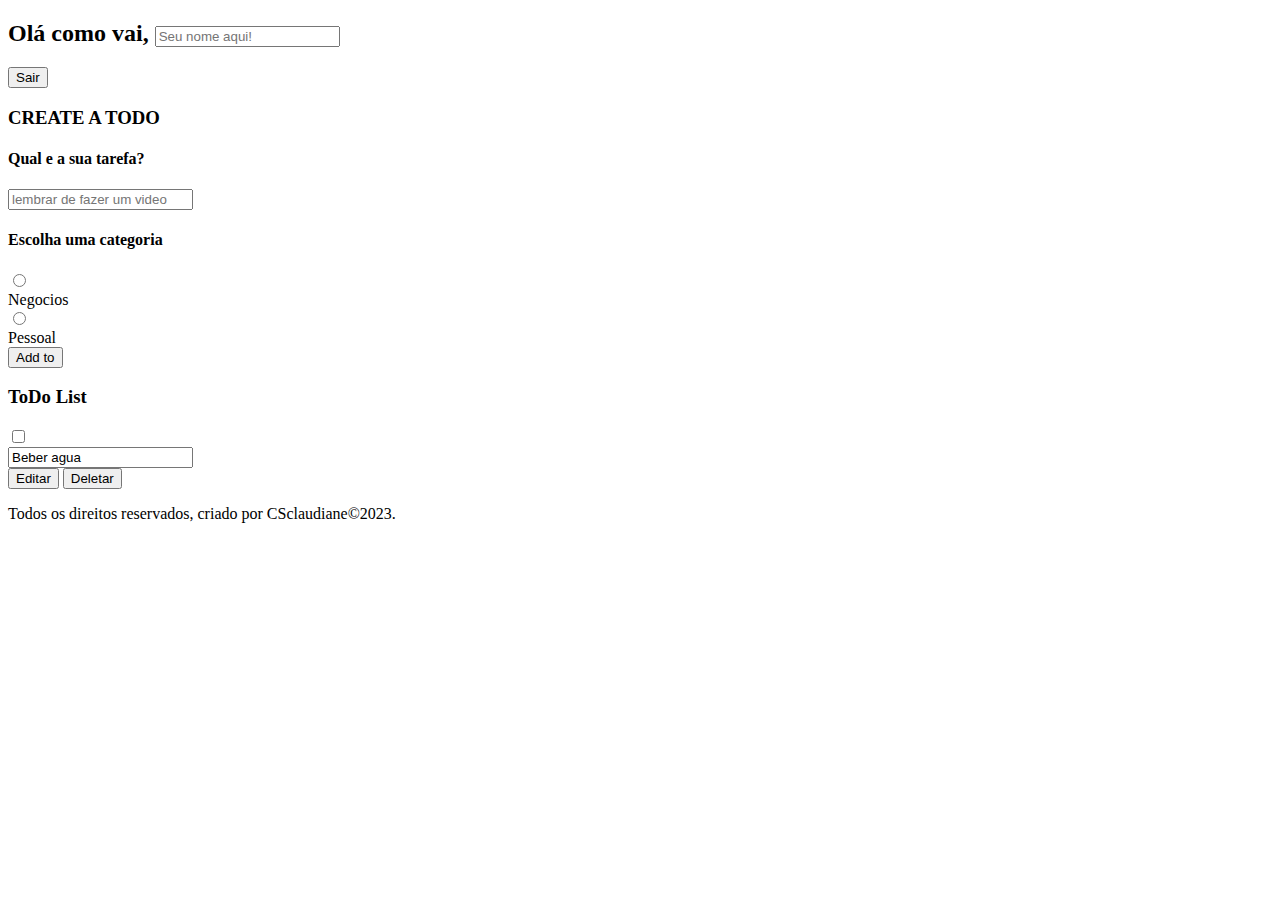
==== ViewToDoList/main.html @ e9ff9d7b "create a view for TodoList project" ====
<!DOCTYPE html>
<html lang="en">
<head>
    <meta charset="UTF-8">
    <meta name="viewport" content="width=device-width, initial-scale=1.0">
    <link href="https://fonts.googleapis.com/css2?family=Fira+Sans:ital,wght@0,400;0,700;0,900;1,400&family=Montserrat:ital,wght@0,400;0,700;0,900;1,400&display=swap" rel="stylesheet">
    <link rel="stylesheet" href="/assets/css/main.css">
    <title>To do List - Project</title>
</head>
<body>
    <main class="app">
        <section class="greeting">
            <h2 class="title">
               Olá como vai, <input type="text" id="name" placeholder="Seu nome aqui!">  
            </h2>
            <button class="sair">Sair</button>
        </section>
        <section class="create-todo">
            <h3>CREATE A TODO</h3>
            <form action="" id="new-todo-form">
                <h4>Qual e a sua tarefa?</h4>
                <input type="text" name="content" id="content" placeholder="lembrar de fazer um video">
                <h4>Escolha uma categoria</h4>
                <div class="options">
                    <label for="">
                        <input type="radio" name="category" id="category1">
                        <span class="bubble business"></span>
                        <div>Negocios</div>
                    </label>
                    <label for="">
                        <input type="radio" name="category" id="category2">
                        <span class="bubble personal"></span>
                        <div>Pessoal</div>
                    </label>
                    
                </div>
                <input type="submit" value="Add to">
            </form>
        </section>
        <section class="todo-list">
            <h3>ToDo List</h3>
            <div class="list" id="todo-list">
                <div class="todo-item">
                    <label for="">
                        <input type="checkbox" name="" id="">
                        <span class="bubble personal"></span>
                    </label>

                    <div class="todo-content">
                        <input type="text" value="Beber agua" readonly>
                    </div>

                    <div class="actions">
                        <button class="edit">Editar</button>
                        <button class="delete">Deletar</button>
                    </div>


                </div>
            </div>
        </section>
    </main>
    <footer>
        <p>Todos os direitos reservados, criado por CSclaudiane&copy;2023.</p>
    </footer>
    
</body>
</html>
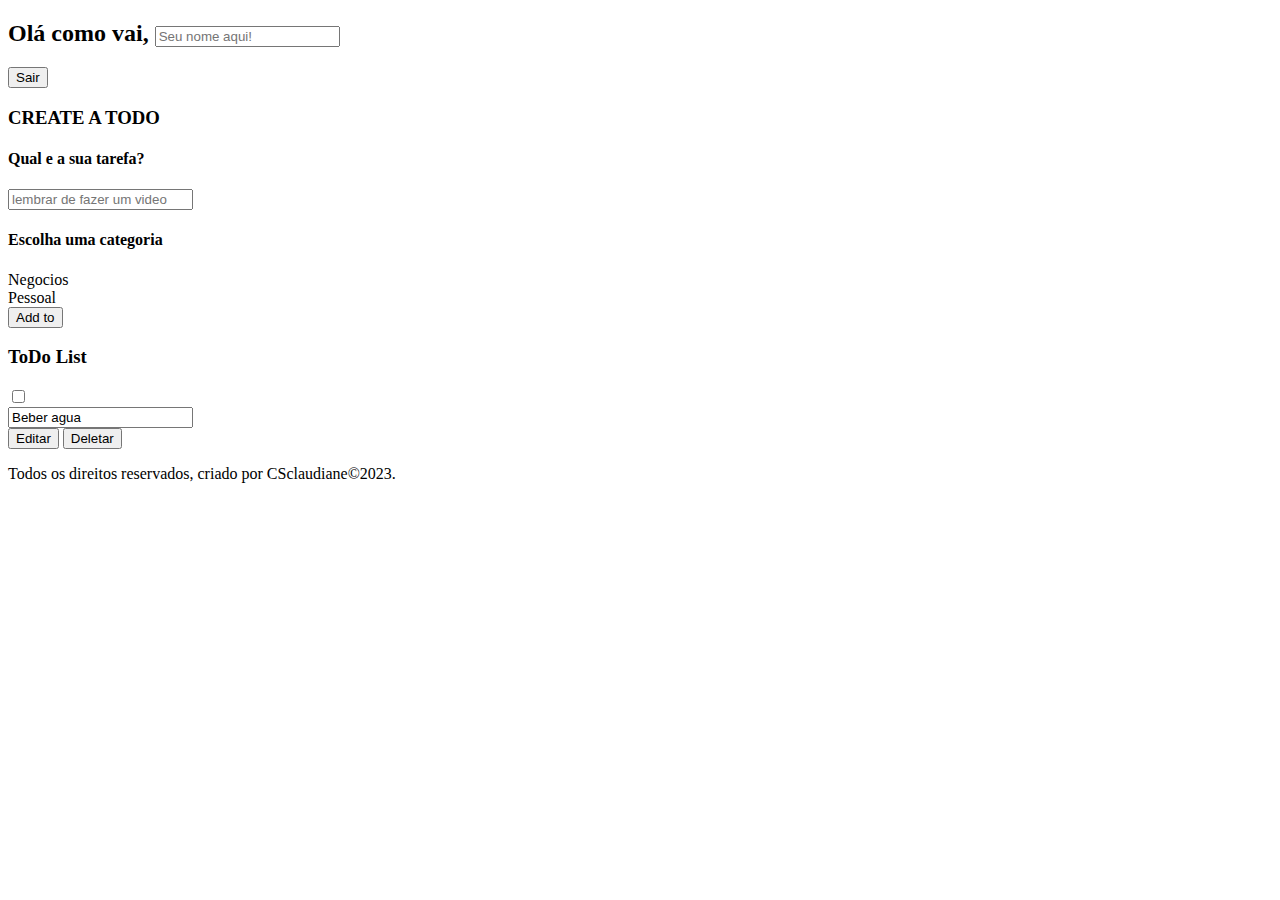
==== commit 09aa6704: "new view radio and checkbox changes" ====
--- a/ViewToDoList/main.html
+++ b/ViewToDoList/main.html
@@ -13,7 +13,7 @@
             <h2 class="title">
                Olá como vai, <input type="text" id="name" placeholder="Seu nome aqui!">  
             </h2>
-            <button class="sair">Sair</button>
+            <button class="exit">Sair</button>
         </section>
         <section class="create-todo">
             <h3>CREATE A TODO</h3>
@@ -22,15 +22,11 @@
                 <input type="text" name="content" id="content" placeholder="lembrar de fazer um video">
                 <h4>Escolha uma categoria</h4>
                 <div class="options">
-                    <label for="">
-                        <input type="radio" name="category" id="category1">
-                        <span class="bubble business"></span>
-                        <div>Negocios</div>
+                    <label>
+                        <div class="text-element">Negocios</div>
                     </label>
-                    <label for="">
-                        <input type="radio" name="category" id="category2">
-                        <span class="bubble personal"></span>
-                        <div>Pessoal</div>
+                    <label>
+                        <div class="text-element">Pessoal</div>
                     </label>
                     
                 </div>
@@ -41,8 +37,8 @@
             <h3>ToDo List</h3>
             <div class="list" id="todo-list">
                 <div class="todo-item">
-                    <label for="">
-                        <input type="checkbox" name="" id="">
+                    <label>
+                        <input type="checkbox" name="category" id="category1">
                         <span class="bubble personal"></span>
                     </label>
 
